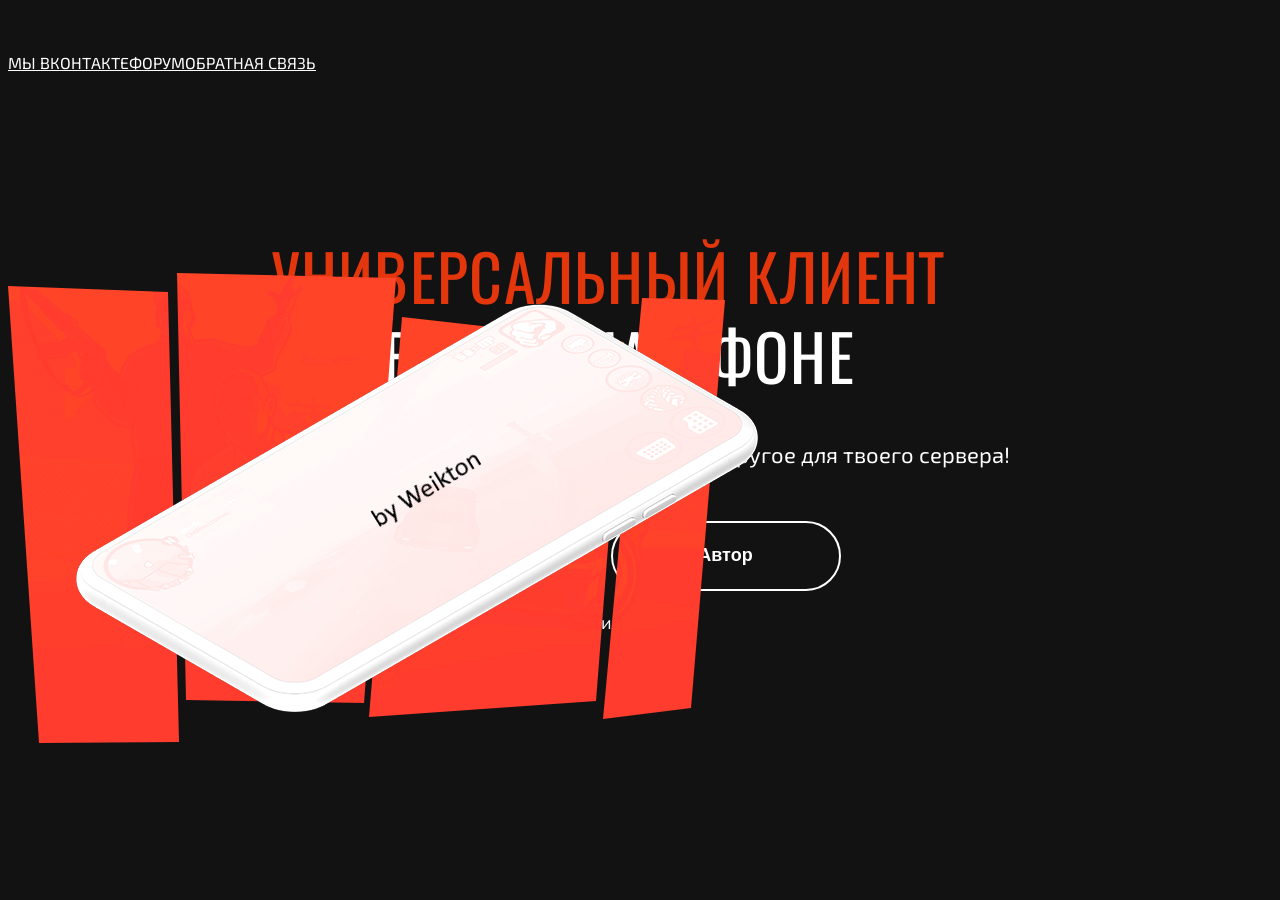
==== index.html @ 5a659f1e "Add files via upload" ====
<html><head><link href="public/stylesheets/bootstrap-reboot.min.css" rel="stylesheet"><link href="public/stylesheets/bootstrap-grid.min.css" rel="stylesheet"><link href="https://fonts.googleapis.com/css?family=Exo+2:400,500,600,700|Oswald" rel="stylesheet"><link href="public/stylesheets/style.css" rel="stylesheet"><script src="public/javascripts/jquery-3.3.1.slim.min.js"></script><script src="public/javascripts/script.js"></script><meta charset="utf-8"><meta content="width=device-width, initial-scale=1, shrink-to-fit=no" name="viewport"></head><body><div class="header"><div class="navbar-light navbar-expand-lg2"><div class="container"><span class="d-none d-md-flex"><a href="https://vk.com/blackbonus.online">Мы ВКонтакте</a><a href="https://forum.blackbonus.online/">Форум</a></span><span class="buttonSpan"><a href="https://t.me/weikton_official">Обратная связь</a></span></div></div></div></div><div class="container page pageIndex"><div class="row"><div class="col-12 col-lg-7 content"><div><h1>УНИВЕРСАЛЬНЫЙ КЛИЕНТ<br><span>на твоем смартфоне</span></h1><p>Стабильный fps, уникальный худ, и многое другое для твоего сервера!</p></div><div class="d-flex flex-column d-lg-block"><a class="order-1 order-lg-1" href="source/univv.apk"><button class="orange">Скачать</button></a><a class="order-3 order-lg-2" href="https://www.youtube.com/channel/UCTt28clFxOZM3syC6Z2pU8Q"><button class="bordered">Автор</button></a><div class="order-2 order-lg-3 info">Поддержка 11 андроид и других присутствует</div></div></div><div class="col-12 col-lg-5 imagePage"><div class="content"><img class="bg" src="public/images/index-img.png"><img class="phone" src="public/images/index-phone.png"><div class="cntrl"></div></div></div></div></div><!-- <footer><div class="container text-center terms"><a href="/" target="_blank">Пользовательское соглашение</a></div><div class="container text-center copyright"><a href="//phpmc.ru" target="_blank">PHPMC</a></div></footer> --></body></html>
---- public/stylesheets/style.css ----
@charset "UTF-8";
/* Color palette */
/* Text styles */
h1 {
  font-family: Oswald;
  font-size: 6.4rem;
  line-height: 1.25;
  letter-spacing: 1.3px;
  text-align: left;
  color: #e4360d;
  text-transform: uppercase; }

h2 {
  font-size: 5.6rem;
  line-height: 1.25;
  text-align: left;
  color: #2f2f30; }

h3 {
  font-family: Oswald;
  font-size: 4.6rem;
  line-height: 1.05;
  letter-spacing: 0.9px;
  color: #2f2f30;
  font-weight: normal; }

h4 {
  font-size: 1.8rem;
  letter-spacing: 0.18rem;
  font-weight: normal; }

label {
  font-size: 1.6rem;
  line-height: 1.13;
  text-align: left;
  color: #ffffff; }

input {
  font-size: 1.6rem;
  line-height: 1.13;
  text-align: left;
  color: #2f2f30; }

/* Стандартные стили для элементов */
html {
  font-size: 10px; }
  @media (max-width: 992px) {
    html {
      font-size: 8.5px; } }
  @media (max-width: 768px) {
    html {
      font-size: 7.7px; } }

html, body {
  overflow-x: hidden; }

body {
  background: #121212;
  #background-image: url("../images/bg.jpg");
  #background-size: cover;
  #background-repeat: no-repeat;
  font-family: 'Exo 2', sans-serif;
  font-weight: 400;
  font-size: 1.6rem;
  color: #2f2f30; }

a {
  position: relative;
  font-size: 1.6rem;
  line-height: 1.83;
  text-align: right;
  color: #ffffff;
  opacity: 1;
  text-transform: uppercase;
  transition: all 0.25s; }
  a:hover {
    color: #ffffff;
    text-decoration: none; }
  a.link {
    color: #f18732;
    border-bottom: 1px solid rgba(241, 135, 50, 0.5); }
    a.link:hover {
      border-bottom: 1px solid rgba(241, 135, 50, 0.75); }

button, .pageForm .servers span {
  font-size: 1.8rem;
  font-weight: bold;
  line-height: 1.83;
  text-align: left;
  color: #ffffff;
  position: relative;
  top: 0px;
  border: none;
  border-radius: 35px;
  box-shadow: 0 10px 30px 0 rgba(47, 47, 48, 0.1);
  background-color: #ffffff;
  width: 230px;
  height: 70px;
  text-align: center;
  cursor: pointer;
  transition: all 0.25s;
  max-width: 100%; }
  button:hover, .pageForm .servers span:hover {
    color: #e4360d;
    box-shadow: 0 10px 30px 0 rgba(47, 47, 48, 0.15); }
  button:hover, .pageForm .servers span:hover, button:focus, .pageForm .servers span:focus {
    outline: none; }
  button.bordered, .pageForm .servers span.bordered {
    border: 2px solid #ffffff;
    background-color: transparent;
    box-shadow: none; }
    button.bordered:hover, .pageForm .servers span.bordered:hover {
      top: -5px; }
  button.blue, .pageForm .servers span.blue {
    box-shadow: 0 10px 30px 0 rgba(96, 146, 201, 0.35);
    background-color: #6092c9;
    color: #ffffff; }
  button.orange, .pageForm .servers span.orange, .pageForm .servers input:checked + button, .pageForm .servers input:checked + span {
    border: none;
    background-image: linear-gradient(180deg, #e4360d 0%, #721b07 100%);
    color: #ffffff; }
    button.orange:hover, .pageForm .servers span.orange:hover, .pageForm .servers input:checked + button:hover, .pageForm .servers input:checked + span:hover {
      background-image: linear-gradient(180deg, #721b07 0%, #e4360d 100%); }
  @media (max-width: 992px) {
    button, .pageForm .servers span, button.bg, .pageForm .servers span.bg {
      width: 100%;
      height: 50px; } }

label {
  display: block;
  margin-bottom: 20px;
  width: 100%; }
  @media (max-width: 992px) {
    label {
      font-size: 16px; } }

input, select {
  display: block;
  padding-left: 20px;
  width: 100%;
  max-width: 100%;
  margin-top: 10px;
  line-height: 50px;
  height: 50px;
  border-radius: 5px;
  background-color: #ffffff;
  border: 1px solid #1d1010;
  outline: none; }

select {
  -webkit-appearance: none;
     -moz-appearance: none;
          appearance: none;
  background-image: url("../images/select.svg");
  background-repeat: no-repeat;
  background-position: 94% center; }

h1.black {
  color: #ffffff;
  font-weight: bold;
  text-transform: uppercase; }

@media (max-width: 992px) {
  h1 {
    font-weight: bold; }
    h1 span {
      font-weight: normal; } }

h1 span {
  color: #ffffff; }

@media (max-width: 1200px) {
  h1 {
    font-size: 5rem; } }

@media (max-width: 992px) {
  h1, h2 {
    font-size: 27px;
    text-align: center;
    letter-spacing: 0.5px; } }

.col-5-10 {
  flex: 0 0 50%;
  max-width: 50%; }

.col-4-10 {
  flex: 0 0 40%;
  max-width: 40%; }

@media (min-width: 768px) {
  .col-md-5-10 {
    flex: 0 0 50%;
    max-width: 50%; }
  .col-md-5-10 {
    flex: 0 0 50%;
    max-width: 50%; } }

@media (min-width: 992px) {
  .col-lg-3-10 {
    flex: 0 0 30%;
    max-width: 30%; }
  .col-lg-8-4 {
    flex: 0 0 50%;
    max-width: 50%; } }

/* Стили блоков */
.header {
  margin-top: 4rem;
  height: 144px; }
  @media (max-width: 992px) {
    .header {
      height: 100px;
      margin-top: 20px; } }
  .header .logo {
    position: relative;
    top: 0px;
    opacity: 1;
    text-align: center; }
    @media (max-width: 992px) {
      .header .logo {
        width: 100%; } }
    .header .logo img {
      max-width: 100%; }
      @media (max-width: 992px) {
        .header .logo img {
          max-height: 50px; } }
    .header .logo:hover {
      top: -5px; }
  .header .menu {
    white-space: nowrap; }
    .header .menu a:not(.logo):not(.btnA)::before {
      content: '';
      position: absolute;
      left: -4%;
      top: 1.5ex;
      height: 1ex;
      width: 0%;
      opacity: 0.3;
      background-color: #e4360d;
      transition: all 0.25s; }
    .header .menu a:not(.logo):not(.btnA):hover {
      color: #e4360d; }
      .header .menu a:not(.logo):not(.btnA):hover::before {
        width: 108%; }
    .header .menu a:not(:last-child):not(.logo) {
      margin-right: 50px; }
    .header .menu .buttonSpan {
      display: flex;
      align-items: center; }
      @media (max-width: 768px) {
        .header .menu .buttonSpan {
          position: absolute;
          right: 15px; }
          .header .menu .buttonSpan a:not(.btnA) {
            display: none; } }
      .header .menu .buttonSpan .btnA button img, .header .menu .buttonSpan .btnA .pageForm .servers span img, .pageForm .servers .header .menu .buttonSpan .btnA span img {
        width: 20px;
        height: 20px; }
      .header .menu .buttonSpan button, .header .menu .buttonSpan .pageForm .servers span, .pageForm .servers .header .menu .buttonSpan span {
        display: inline-flex;
        justify-content: center;
        align-items: center;
        width: 18rem;
        font-weight: normal; }
        .header .menu .buttonSpan button img, .header .menu .buttonSpan .pageForm .servers span img, .pageForm .servers .header .menu .buttonSpan span img {
          margin-right: 0.6rem; }
        @media (max-width: 992px) {
          .header .menu .buttonSpan button, .header .menu .buttonSpan .pageForm .servers span, .pageForm .servers .header .menu .buttonSpan span {
            width: 50px;
            height: 50px; }
            .header .menu .buttonSpan button img, .header .menu .buttonSpan .pageForm .servers span img, .pageForm .servers .header .menu .buttonSpan span img {
              margin: 0; }
            .header .menu .buttonSpan button span, .header .menu .buttonSpan .pageForm .servers span span, .pageForm .servers .header .menu .buttonSpan span span {
              display: none; } }

footer .copyright {
  font-size: 1.6rem;
  line-height: 2.06;
  text-align: right;
  color: #ffffff;
  line-height: 85px;
  text-align: center; }
  @media (max-width: 992px) {
    footer .copyright {
      line-height: 40px; } }
  footer .copyright a {
    font-size: 1.6rem;
    font-weight: 600;
    line-height: 2.06;
    text-align: right;
    color: #e4360d;
    border-bottom: 1px solid;
    transition: all 0.25s; }
    footer .copyright a:hover {
      border-bottom-width: 2px; }

footer .terms {
  font-size: 1.6rem;
  line-height: 2.06;
  text-align: right;
  color: #2f2f30;
  line-height: 85px;
  text-align: center; }
@media (max-width: 992px) {
  footer .terms {
    line-height: 40px; } }
footer .terms a {
  font-size: 1.6rem;
  font-weight: 600;
  line-height: 0.01;
  text-align: right;
  color: #ffffff;
  border-bottom: 1px solid;
  transition: all 0.25s; }
footer .terms a:hover {
  border-bottom-width: 2px; }

.page {
  display: flex;
  flex-direction: column;
  justify-content: center;
  min-height: 84%;
  min-height: calc(100vh - 269px);
  position: relative; }
  @media (max-width: 992px) {
    .page {
      min-height: 95%;
      min-height: calc(100vh - 140px); } }
  .page .content button.orange, .page .content .pageForm .servers span.orange, .pageForm .servers .page .content span.orange, .page .content .pageForm .servers input:checked + button, .pageForm .servers .page .content input:checked + button, .page .content .pageForm .servers input:checked + span, .pageForm .servers .page .content input:checked + span {
    margin-right: 30px; }
  @media (max-width: 992px) {
    .page .content {
      height: 100%;
      display: flex;
      flex-direction: column;
      justify-content: space-between; } }
  .page > .row {
    align-items: center; }
    @media (max-width: 992px) {
      .page > .row {
        align-items: flex-start; } }
    @media (max-width: 576px) {
      .page > .row {
        width: 100%;
        width: calc(100% + 30px); } }
  @media (max-width: 992px) {
    .page .imagePage {
      position: absolute;
      bottom: 200px;
      height: 40%;
      text-align: center; } }
  .page .imagePage .content {
    position: absolute;
    top: 50%;
    left: 0;
    text-align: center;
    -webkit-transform: translate(0, -50%);
            transform: translate(0, -50%); }
    @media (max-width: 1200px) {
      .page .imagePage .content {
        width: 42vw; } }
    @media (max-width: 992px) {
      .page .imagePage .content {
        display: inline-block;
        width: auto;
        position: static;
        -webkit-transform: none;
                transform: none;
        margin: 0 auto;
        align-items: center; } }
    .page .imagePage .content > .bg {
      /* position: absolute;
         left: -10%;
         bottom: 0;
         z-index: -1;*/
      -webkit-animation: opacity 1.5s;
              animation: opacity 1.5s; }
      @media (max-width: 1200px) {
        .page .imagePage .content > .bg {
          max-width: 100%; } }
      @media (max-width: 992px) {
        .page .imagePage .content > .bg {
          max-height: 100%; } }
    .page .imagePage .content .phone {
      position: absolute;
      top: 50%;
      left: 50%;
      -webkit-transform: translate(-50%, -50%);
              transform: translate(-50%, -50%);
      margin-left: 50px;
      -webkit-animation: opacity-bottom 1.5s;
              animation: opacity-bottom 1.5s; }
      @media (max-width: 1200px) {
        .page .imagePage .content .phone {
          max-height: 80%;
          max-width: 80%;
          margin: 0; } }
      @media (max-width: 992px) {
        .page .imagePage .content .phone {
          max-width: 300px; } }
      @media (max-width: 768px) {
        .page .imagePage .content .phone {
          max-width: 86%; } }
    .page .imagePage .content .cntrl {
      position: absolute;
      top: 50%;
      left: 50%;
      -webkit-transform: translate(-50%, -50%);
              transform: translate(-50%, -50%);
      font-size: 19px;
      font-weight: 500;
      text-align: center;
      color: #e4360d;
      -webkit-animation: opacity-bottom 1.5s;
              animation: opacity-bottom 1.5s; }
      @media (max-width: 1200px) {
        .page .imagePage .content .cntrl {
          font-size: 15px;
          margin-top: -1rem; } }
      @media (max-width: 992px) {
        .page .imagePage .content .cntrl {
          font-size: 10px;
          margin-top: 0; } }
      .page .imagePage .content .cntrl button, .page .imagePage .content .cntrl .pageForm .servers span, .pageForm .servers .page .imagePage .content .cntrl span {
        width: 100px;
        height: 100px;
        border-radius: 50%;
        box-shadow: 0px 10px 30px 0 rgba(241, 135, 50, 0.35);
        margin: 0;
        margin-bottom: 2rem;
        transition: all 0.25s; }
        @media (max-width: 1200px) {
          .page .imagePage .content .cntrl button, .page .imagePage .content .cntrl .pageForm .servers span, .pageForm .servers .page .imagePage .content .cntrl span {
            width: 60px;
            height: 60px;
            margin-bottom: 1rem; } }
        @media (max-width: 992px) {
          .page .imagePage .content .cntrl button, .page .imagePage .content .cntrl .pageForm .servers span, .pageForm .servers .page .imagePage .content .cntrl span {
            width: 50px;
            height: 50px;
            margin-bottom: 1rem; }
            .page .imagePage .content .cntrl button img, .page .imagePage .content .cntrl .pageForm .servers span img, .pageForm .servers .page .imagePage .content .cntrl span img {
              width: 11px; } }
        .page .imagePage .content .cntrl button:hover, .page .imagePage .content .cntrl .pageForm .servers span:hover, .pageForm .servers .page .imagePage .content .cntrl span:hover {
          box-shadow: 0px 5px 30px 0 rgba(241, 135, 50, 0.9); }
  .page.pageIndex {
    min-height: 460px;
    min-height: calc(100vh - 269px);
    flex-direction: row; }
    @media (max-width: 768px) {
      .page.pageIndex {
        min-height: 560px; } }
    .page.pageIndex h1 {
      font-weight: normal; }
    .page.pageIndex a {
      opacity: 1; }
    .page.pageIndex p {
      font-size: 2.2rem;
      line-height: 1.5;
      text-align: left;
      color: #ffffff;
      margin-top: 3rem;
      margin-bottom: 5rem; }
      @media (max-width: 992px) {
        .page.pageIndex p {
          font-size: 12px;
          text-align: center;
          margin: 10px 0 0; } }
    .page.pageIndex .info {
      padding-left: 30px;
      margin-top: 15px;
      font-size: 1.8rem;
      line-height: 1.83;
      text-align: left;
      color: #ffffff; }
      @media (max-width: 992px) {
        .page.pageIndex .info {
          display: block;
          text-align: center;
          padding: 0;
          margin: 5px 0 15px; } }
    @media (min-width: 1200px) {
      .page.pageIndex button.orange, .page.pageIndex .pageForm .servers span.orange, .pageForm .servers .page.pageIndex span.orange, .page.pageIndex .pageForm .servers input:checked + button, .pageForm .servers .page.pageIndex input:checked + button, .page.pageIndex .pageForm .servers input:checked + span, .pageForm .servers .page.pageIndex input:checked + span {
        width: 31rem; } }
    @media (max-width: 992px) {
      .page.pageIndex {
        padding-bottom: 35px; } }
  @media (max-width: 992px) {
    .page.pageDonate .imagePage {
      bottom: 0;
      height: 35%; } }
  .page.pageDonate h1 {
    margin-bottom: 3rem; }
  .page.pageDonate form button, .page.pageDonate form .pageForm .servers span, .pageForm .servers .page.pageDonate form span {
    margin-top: 10px;
    width: 100%; }

.pageForm h3 {
  margin: 0 -10rem;
  margin-bottom: 3rem;
  text-align: center;
  white-space: nowrap; }
  @media (max-width: 576px) {
    .pageForm h3 {
      margin: 0;
      margin-bottom: 3rem;
      white-space: normal; } }

.pageForm form {
  width: 100%; }

.pageForm .servers {
  display: grid;
  grid-template-columns: 1fr 1fr;
  grid-gap: 1rem 1rem;
  position: relative;
  margin-bottom: 2rem; }
  .pageForm .servers label {
    margin: 0; }
  .pageForm .servers input {
    position: absolute;
    z-index: -9;
    opacity: 0;
    left: 50%;
    width: 1px; }
  .pageForm .servers span {
    display: inline-block;
    padding: 1.6rem;
    line-height: 1;
    height: auto;
    line-height: 1;
    width: 100%;
    font-weight: normal; }
  .pageForm .servers input:checked + button, .pageForm .servers input:checked + span {
    width: 100%; }

.pageForm .actions {
  display: flex;
  align-items: center; }
  .pageForm .actions button, .pageForm .actions .servers span, .pageForm .servers .actions span {
    width: 100%;
    margin-right: 2rem; }
  .pageForm .actions a {
    flex-shrink: 0;
    text-transform: none;
    line-height: 1; }
  .pageForm .actions.column {
    flex-direction: column; }
    .pageForm .actions.column button, .pageForm .actions.column .servers span, .pageForm .servers .actions.column span {
      margin: 0 0 2rem; }

.pageEmailSend {
  text-align: center; }
  .pageEmailSend img {
    margin-bottom: 1rem; }
  .pageEmailSend h3 {
    margin-bottom: 2rem; }
  .pageEmailSend p {
    font-size: 1.8rem;
    line-height: 1.5;
    color: rgba(47, 47, 48, 0.6); }

.lkHeaderBlockHead {
  font-size: 1.6rem;
  letter-spacing: 0.32rem;
  color: rgba(47, 47, 48, 0.6);
  text-align: center;
  margin-bottom: 1.6rem;
  text-transform: uppercase; }
  @media (max-width: 576px) {
    .lkHeaderBlockHead {
      margin-bottom: 5px;
      order: -2; } }

.lkHeaderBlockHeadMobile {
  display: none; }
  @media (max-width: 576px) {
    .lkHeaderBlockHeadMobile {
      display: block;
      letter-spacing: 0.5px;
      color: #2f2f30;
      margin-bottom: 10px;
      order: -2; } }

.lkHeaderBlock {
  width: 100%;
  height: 8rem;
  display: flex;
  align-items: center;
  justify-content: center;
  border-radius: 10px;
  box-shadow: 0 10px 30px 0 rgba(47, 47, 48, 0.1);
  background-color: #ffffff;
  margin-bottom: 4rem;
  white-space: nowrap; }
  .lkHeaderBlock a {
    display: flex;
    align-items: center;
    padding: 0 4rem;
    height: 4rem;
    font-size: 1.8rem;
    letter-spacing: 0.09rem; }
    .lkHeaderBlock a:not(:last-child) {
      border-right: 1px solid rgba(47, 47, 48, 0.1); }
    .lkHeaderBlock a.active, .lkHeaderBlock a:hover {
      color: #e4360d; }
  .lkHeaderBlock .open {
    display: none;
    width: 100%;
    justify-content: space-between;
    font-weight: 500;
    font-size: 16px;
    color: #e4360d; }
    .lkHeaderBlock .open img {
      transition: all 0.25s;
      width: 12px; }
  .lkHeaderBlock.opened .open img {
    -webkit-transform: rotate(180deg);
            transform: rotate(180deg); }
  @media (max-width: 768px) {
    .lkHeaderBlock a {
      padding: 0 2rem; } }
  @media (max-width: 576px) {
    .lkHeaderBlock {
      flex-direction: column;
      padding: 13px 5px;
      background: none;
      box-shadow: none;
      border-top: 1px solid rgba(47, 47, 48, 0.1);
      border-bottom: 1px solid rgba(47, 47, 48, 0.1);
      border-radius: 0;
      height: auto;
      align-items: flex-start; }
      .lkHeaderBlock .open {
        display: flex; }
      .lkHeaderBlock > a {
        display: block;
        text-align: left;
        font-weight: 500;
        width: 100%;
        max-height: 0;
        margin: 0;
        padding: 0;
        padding-left: 10px;
        text-transform: capitalize;
        border-right: none !important;
        position: relative;
        line-height: 24px;
        opacity: 0;
        overflow: hidden; }
        .lkHeaderBlock > a::after {
          content: '';
          position: absolute;
          right: 0;
          top: 12px;
          display: block;
          width: 12px;
          height: 6px;
          background-image: url("../img/menuLK.svg.html");
          background-size: 100% 100%;
          -webkit-transform: rotate(-90deg);
                  transform: rotate(-90deg);
          -webkit-transform-origin: top center;
                  transform-origin: top center; }
        .lkHeaderBlock > a.active::after {
          height: 12px;
          background-image: url("../img/menuLKactive.svg.html");
          -webkit-transform: none;
                  transform: none;
          top: 6px; }
      .lkHeaderBlock.opened .open {
        margin-bottom: 7px; }
      .lkHeaderBlock.opened a {
        max-height: 24px;
        margin: 9px 0;
        opacity: 1; } }

.blockLk {
  border-radius: 10px;
  box-shadow: 0 10px 60px 0 rgba(47, 47, 48, 0.1);
  background-color: #ffffff;
  padding: 4rem 9.5rem; }
  @media (max-width: 768px) {
    .blockLk {
      padding: 2rem; } }

.pagePersonal {
  flex-direction: column; }
  .pagePersonal .topBlock {
    display: flex;
    justify-content: space-between;
    padding: 0 0 2rem; }
    @media (max-width: 576px) {
      .pagePersonal .topBlock {
        order: -1; } }
    .pagePersonal .topBlock .experience {
      display: flex;
      align-items: center;
      margin-bottom: 2rem; }
    .pagePersonal .topBlock .val {
      background-color: #F4F4F4;
      border-radius: 50%;
      width: 8rem;
      height: 8rem;
      position: relative;
      display: flex;
      align-items: center;
      justify-content: center;
      margin-right: 2.5rem;
      box-shadow: 0px 5px 15px rgba(241, 135, 50, 0.35); }
      .pagePersonal .topBlock .val .img {
        position: absolute;
        z-index: 4;
        left: 0;
        top: 0;
        width: 100%;
        height: 100%; }
        .pagePersonal .topBlock .val .img svg {
          -webkit-transform: scale(-1, 1) rotate(-90deg);
                  transform: scale(-1, 1) rotate(-90deg);
          width: 100%;
          height: 100%; }
      .pagePersonal .topBlock .val .v {
        position: relative;
        z-index: 5;
        width: 6rem;
        height: 6rem;
        background: #ffffff;
        border-radius: 50%;
        display: flex;
        align-items: center;
        justify-content: center;
        font-size: 2.8rem;
        color: #2f2f30; }
      @media (max-width: 576px) {
        .pagePersonal .topBlock .val {
          width: 50px;
          height: 50px; }
          .pagePersonal .topBlock .val .v {
            font-size: 18px;
            width: 40px;
            height: 40px; } }
    .pagePersonal .topBlock .info {
      font-size: 1.8rem;
      color: rgba(47, 47, 48, 0.6); }
      .pagePersonal .topBlock .info .name {
        font-size: 2.2rem;
        font-weight: bold;
        color: #2f2f30;
        margin-bottom: 1rem; }
        @media (max-width: 576px) {
          .pagePersonal .topBlock .info .name {
            margin-bottom: 2px; } }
    .pagePersonal .topBlock button, .pagePersonal .topBlock .pageForm .servers span, .pageForm .servers .pagePersonal .topBlock span {
      width: 8rem;
      height: 8rem;
      border-radius: 50%; }
  .pagePersonal .blockLk h4 {
    margin-bottom: 2rem;
    text-transform: uppercase; }
  .pagePersonal .blockLk .items {
    display: flex;
    flex-wrap: wrap;
    padding-bottom: 2.5rem;
    margin-bottom: 2.5rem; }
    .pagePersonal .blockLk .items:not(:last-child) {
      border-bottom: 1px solid rgba(47, 47, 48, 0.1); }
    .pagePersonal .blockLk .items .item {
      margin-bottom: 2rem; }
      .pagePersonal .blockLk .items .item:not(:last-child) {
        margin-right: 8rem; }
      .pagePersonal .blockLk .items .item .name {
        font-size: 1.8rem;
        font-weight: 500;
        color: rgba(47, 47, 48, 0.6); }
      .pagePersonal .blockLk .items .item .v {
        font-size: 2.8rem;
        font-weight: bold;
        line-height: 1.25; }
    @media (max-width: 768px) {
      .pagePersonal .blockLk .items {
        margin-bottom: 20px; }
        .pagePersonal .blockLk .items:last-child {
          margin-bottom: -20px; }
        .pagePersonal .blockLk .items .item {
          margin-right: 0 !important;
          width: 50%; }
          .pagePersonal .blockLk .items .item .v {
            font-size: 18px; } }

.pageTop .topInfo label {
  display: flex;
  flex-direction: column; }
  .pageTop .topInfo label select {
    margin-top: 0.6rem; }

.pageTop .topInfo .text {
  padding-left: 5rem;
  line-height: 1.46;
  color: rgba(47, 47, 48, 0.6); }
  .pageTop .topInfo .text h4 {
    margin-bottom: 1rem;
    color: #2f2f30; }
  @media (max-width: 768px) {
    .pageTop .topInfo .text {
      padding-left: 15px; } }

.pageTop .table {
  width: 100%; }
  .pageTop .table:not(.active) {
    display: none; }
  .pageTop .table th, .pageTop .table td {
    padding: 0.9rem 0; }
    .pageTop .table th:last-child, .pageTop .table td:last-child {
      text-align: right; }
    @media (max-width: 768px) {
      .pageTop .table th:first-child, .pageTop .table td:first-child {
        min-width: 50px; } }
  .pageTop .table th {
    line-height: 1.46;
    color: rgba(47, 47, 48, 0.6);
    font-weight: normal; }
    @media (max-width: 768px) {
      .pageTop .table th {
        font-size: 12px; } }
  .pageTop .table td {
    font-size: 1.8rem; }
    .pageTop .table td p {
      width: 2.2rem;
      text-align: center;
      margin: 0; }
  .pageTop .table tr:nth-child(-n+4) td {
    font-weight: 600;
    position: relative;
    z-index: 2; }
    .pageTop .table tr:nth-child(-n+4) td p {
      line-height: 2rem;
      height: 2.2rem;
      border-radius: 50%;
      color: #ffffff; }
  .pageTop .table tr.current td {
    border-bottom: 1px solid rgba(47, 47, 48, 0.1);
    padding-bottom: 2rem;
    margin-bottom: 2rem; }
    .pageTop .table tr.current td p {
      color: #2f2f30; }
  .pageTop .table tr:nth-child(2) td p {
    background: #f4af2a; }
  .pageTop .table tr:nth-child(2) td:nth-child(2) {
    color: #f4af2a; }
  .pageTop .table tr:nth-child(3) td p {
    background: #7a98bb; }
  .pageTop .table tr:nth-child(3) td:nth-child(2) {
    color: #7a98bb; }
  .pageTop .table tr:nth-child(4) td p {
    background: #db7c46; }
  .pageTop .table tr:nth-child(4) td:nth-child(2) {
    color: #db7c46; }

.pageProtect .row {
  align-items: center; }
  .pageProtect .row h4 {
    margin-bottom: 1rem; }
  .pageProtect .row p {
    margin-bottom: 2.5rem; }
  .pageProtect .row form {
    width: 35rem;
    margin-bottom: 2rem; }
  .pageProtect .row button, .pageProtect .row .pageForm .servers span, .pageForm .servers .pageProtect .row span {
    width: 35rem; }
  .pageProtect .row .img {
    text-align: center; }
  .pageProtect .row:not(:last-child) {
    margin-bottom: 8rem; }
  @media (max-width: 768px) {
    .pageProtect .row:not(:last-child) {
      margin-bottom: 30px; }
    .pageProtect .row form {
      width: 100%; }
    .pageProtect .row button, .pageProtect .row .pageForm .servers span, .pageForm .servers .pageProtect .row span {
      display: block;
      margin: 0 auto; }
    .pageProtect .row .img {
      display: none; } }

.pageRoulette {
  text-align: center; }
  .pageRoulette .balance {
    text-align: center;
    text-transform: uppercase;
    margin-bottom: 3rem;
    line-height: 1; }
  .pageRoulette .blockRoulette {
    margin: 0 -9.5rem;
    overflow: hidden;
    padding: 2.2rem 0;
    background-color: #f9f7f6;
    position: relative;
    margin-bottom: 3rem; }
    @media (max-width: 768px) {
      .pageRoulette .blockRoulette {
        margin: 0 -1.5rem;
        margin-bottom: 20px; } }
    .pageRoulette .blockRoulette .list {
      display: flex; }
    .pageRoulette .blockRoulette::before, .pageRoulette .blockRoulette::after {
      content: '';
      position: absolute;
      left: 50%;
      width: 1.69706rem;
      height: 1.69706rem;
      box-shadow: 5px 5px 15px 0 rgba(241, 135, 50, 0.4);
      background-color: #ff9037;
      background-image: linear-gradient(-45deg, #f18732, #ff9037); }
    .pageRoulette .blockRoulette::before {
      top: -0.84853rem;
      -webkit-transform: translateX(-50%) rotate(45deg);
              transform: translateX(-50%) rotate(45deg); }
    .pageRoulette .blockRoulette::after {
      bottom: -0.84853rem;
      -webkit-transform: translateX(-50%) rotate(-135deg);
              transform: translateX(-50%) rotate(-135deg); }
  .pageRoulette .actions {
    text-align: center;
    margin-bottom: 6rem; }
    .pageRoulette .actions button, .pageRoulette .actions .pageForm .servers span, .pageForm .servers .pageRoulette .actions span {
      margin: 0 1rem; }
      .pageRoulette .actions button.orange, .pageRoulette .actions .pageForm .servers span.orange, .pageForm .servers .pageRoulette .actions span.orange, .pageRoulette .actions .pageForm .servers input:checked + button, .pageForm .servers .pageRoulette .actions input:checked + button, .pageRoulette .actions .pageForm .servers input:checked + span, .pageForm .servers .pageRoulette .actions input:checked + span {
        width: 30rem; }
      @media (max-width: 768px) {
        .pageRoulette .actions button, .pageRoulette .actions .pageForm .servers span, .pageForm .servers .pageRoulette .actions span {
          margin: 0;
          width: 100% !important; }
          .pageRoulette .actions button:not(:last-child), .pageRoulette .actions .pageForm .servers span:not(:last-child), .pageForm .servers .pageRoulette .actions span:not(:last-child) {
            margin-bottom: 20px; } }
  .pageRoulette .wins {
    margin-bottom: 0.5rem; }
    .pageRoulette .wins .items {
      justify-content: center; }

.pageItems {
  text-align: center; }
  .pageItems h3 {
    font-size: 3.2rem;
    font-weight: normal;
    text-align: center;
    margin-bottom: 2rem; }
  .pageItems .items {
    display: flex;
    flex-wrap: wrap;
    margin: 0 -1.5rem; }
  .pageItems .item {
    width: 100%;
    flex-shrink: 0;
    display: flex;
    align-items: center;
    justify-content: center;
    height: 10rem;
    border-radius: 6px;
    position: relative; }
    .pageItems .item img {
      position: relative;
      z-index: 3;
      max-width: 100%;
      max-height: 100%; }
      .pageItems .item img.full {
        width: 100%;
        max-height: 100%;
        max-width: 100%;
        border-radius: 6px;
        align-self: flex-end; }
        @media (max-width: 768px) {
          .pageItems .item img.full {
            width: auto;
            height: 100%; } }
    .pageItems .item::after {
      content: '';
      position: absolute;
      z-index: 2;
      left: 50%;
      bottom: 0;
      -webkit-transform: translateX(-50%);
              transform: translateX(-50%);
      width: 7.5rem;
      height: 5.5rem;
      mix-blend-mode: normal;
      background-size: contain;
      background-position: center center;
      background-repeat: no-repeat; }
      @media (max-width: 768px) {
        .pageItems .item::after {
          height: 35px; } }
    .pageItems .item.gold {
      background-color: #f9ce63;
      background-image: radial-gradient(circle at 0 0, #ffe087 20%, #f9ce63);
      box-shadow: 0px 10px 30px rgba(249, 206, 99, 0.35); }
      .pageItems .item.gold::after {
        background-image: url("../img/gold_shadow.svg.html"); }
    .pageItems .item.purple {
      background-color: #9d63f9;
      background-image: radial-gradient(circle at 0 0, #b587ff 20%, #9d63f9);
      box-shadow: 0px 10px 30px rgba(156, 99, 249, 0.35); }
      .pageItems .item.purple::after {
        background-image: url("../img/purp_shadow.svg.html"); }
    .pageItems .item.blue {
      background-color: #637cf9;
      background-image: radial-gradient(circle at 0 0, #7f93fc 20%, #637cf9);
      box-shadow: 0px 10px 30px rgba(99, 124, 249, 0.35); }
    .pageItems .item.green {
      background-color: #5ee98d;
      background-image: radial-gradient(circle at 0 0, #86f9ac 20%, #5ee98d);
      box-shadow: 0px 10px 30px rgba(93, 233, 141, 0.35); }
      .pageItems .item.green::after {
        background-image: url("../img/green_shadow.svg.html"); }
    .pageItems .item.orange, .pageItems .pageForm .servers input:checked + button.item, .pageForm .servers .pageItems input:checked + button.item, .pageItems .pageForm .servers input:checked + span.item, .pageForm .servers .pageItems input:checked + span.item {
      background-color: #ff984e;
      background-image: radial-gradient(circle at 0 0, #ffb27a 20%, #ff984e);
      box-shadow: 0px 10px 30px rgba(184, 124, 82, 0.35); }
    .pageItems .item.lightBlue {
      background-color: #63a9f9;
      background-image: radial-gradient(circle at 0 0, #87beff 20%, #63a9f9);
      box-shadow: 0px 10px 30px rgba(99, 169, 249, 0.35); }
      .pageItems .item.lightBlue::after {
        background-image: url("../img/sky_shadow.svg.html"); }
    .pageItems .item.red {
      background-color: #f97463;
      background-image: radial-gradient(circle at 0 0, #ff9587 20%, #f97463);
      box-shadow: 0px 10px 30px rgba(249, 116, 99, 0.35); }
      .pageItems .item.red::after {
        background-image: url("../img/red_shadow.svg.html"); }
    @media (max-width: 768px) {
      .pageItems .item {
        height: 70px; }
        .pageItems .item img {
          max-width: 90%;
          max-height: 65%; } }
  .pageItems .itemBlock {
    margin: 1.3rem 1.5rem;
    width: 16rem;
    text-align: left; }
    .pageItems .itemBlock.item {
      margin: 1.3rem 1rem; }
    .pageItems .itemBlock.big {
      width: 25.5rem; }
    .pageItems .itemBlock .title {
      margin-top: 0.7rem;
      text-align: left;
      font-size: 2rem;
      font-weight: 600;
      left: 0; }
      .pageItems .itemBlock .title span:first-child {
        margin-right: 0.5rem; }
      .pageItems .itemBlock .title span {
        margin-top: 0.7rem; }
    .pageItems .itemBlock .price {
      font-size: 1.4rem;
      font-weight: normal;
      font-style: italic;
      color: rgba(47, 47, 48, 0.6);
      white-space: nowrap; }
      .pageItems .itemBlock .price span {
        color: #e4360d;
        font-weight: bold; }
    .pageItems .itemBlock button, .pageItems .itemBlock .pageForm .servers span, .pageForm .servers .pageItems .itemBlock span {
      width: 100%;
      height: 5rem;
      margin-top: 1.5rem;
      font-size: 1.6rem;
      font-weight: 600; }
      .pageItems .itemBlock button.bordered, .pageItems .itemBlock .pageForm .servers span.bordered, .pageForm .servers .pageItems .itemBlock span.bordered {
        border-width: 1px; }
    @media (max-width: 768px) {
      .pageItems .itemBlock {
        margin: 10px; }
        .pageItems .itemBlock, .pageItems .itemBlock.mobileSmall {
          width: 40%;
          width: calc(50% - 20px); }
        .pageItems .itemBlock.big:not(.mobileSmall) {
          width: 100%; }
        .pageItems .itemBlock.item {
          width: 90px;
          margin: 5px; } }
  .pageItems button.bottom, .pageItems .pageForm .servers span.bottom, .pageForm .servers .pageItems span.bottom {
    width: 30rem;
    margin-top: 2rem; }

.pageWins {
  text-align: center; }
  .pageWins .items .itemBlock {
    margin-top: 3rem; }

.pageAboutRoulette .about {
  text-align: left; }
  .pageAboutRoulette .about p {
    color: rgba(47, 47, 48, 0.6);
    line-height: 1.5;
    margin-bottom: 5rem; }
  .pageAboutRoulette .about a {
    color: #e4360d;
    text-transform: none;
    line-height: 1.5; }

.pageAboutRoulette .wins .category {
  font-size: 1.8rem;
  margin-top: 0.5rem;
  margin-bottom: -0.25rem;
  text-align: left; }
  .pageAboutRoulette .wins .category.blue {
    color: #637cf9; }
  .pageAboutRoulette .wins .category.orange, .pageAboutRoulette .wins .pageForm .servers input:checked + button.category, .pageForm .servers .pageAboutRoulette .wins input:checked + button.category, .pageAboutRoulette .wins .pageForm .servers input:checked + span.category, .pageForm .servers .pageAboutRoulette .wins input:checked + span.category {
    color: #e4360d; }

.modal {
  position: fixed;
  z-index: 99;
  top: 0;
  left: 0;
  width: 100%;
  height: 100%;
  display: flex;
  flex-direction: column;
  justify-content: center;
  align-items: center;
  background: rgba(47, 47, 48, 0.95);
  color: #ffffff;
  font-size: 1.8rem; }
  .modal:not(.active) {
    display: none; }
  .modal img {
    margin-bottom: 2rem; }
  .modal h1 {
    color: #ffffff;
    font-weight: normal;
    margin-bottom: 1rem;
    text-align: center; }
  .modal span {
    color: #e4360d; }
  .modal button, .modal .pageForm .servers span, .pageForm .servers .modal span {
    color: #ffffff;
    margin: 1rem; }
  .modal .close {
    position: absolute;
    z-index: 5;
    right: 4rem;
    top: 4rem;
    content: '';
    width: 4.8rem;
    height: 4.8rem;
    background-image: url("../img/closeModal.svg.html");
    background-size: 100% 100%;
    opacity: 0.5;
    cursor: pointer;
    transition: all 0.25s; }
    .modal .close:hover {
      opacity: 1; }
  @media (max-width: 576px) {
    .modal .actions {
      width: 200px;
      max-width: 100%;
      text-align: center; }
      .modal .actions button, .modal .actions .pageForm .servers span, .pageForm .servers .modal .actions span {
        margin: 10px 0; } }

#sidenav_mobile_toggle {
  position: absolute;
  z-index: 10;
  left: 15px;
  width: 50px;
  height: 50px;
  box-shadow: 0px 5px 15px 0 rgba(47, 47, 48, 0.1);
  background-color: #ffffff;
  border-radius: 50%;
  display: flex;
  align-items: center;
  justify-content: center; }
  #sidenav_mobile_toggle img {
    width: 18px; }

#sidenav_mobile {
  padding-top: 100px;
  position: fixed;
  top: 0%;
  left: 0;
  z-index: 99;
  width: 100%;
  height: 100%;
  transition: opacity 0.25s ease-out;
  background: rgba(228, 54, 13, 0.9);
  opacity: 1; }
  #sidenav_mobile a {
    display: block;
    font-family: Oswald;
    font-size: 27px;
    font-weight: bold;
    text-transform: uppercase;
    line-height: 1.18;
    text-align: center;
    color: #ffffff;
    margin-bottom: 35px;
    opacity: 1; }
  #sidenav_mobile #sidenav_mobile_close {
    position: absolute;
    left: 15px;
    top: 20px;
    display: flex;
    align-items: center;
    justify-content: center;
    width: 50px;
    height: 50px;
    box-shadow: 0px 5px 15px 0 rgba(47, 47, 48, 0.1);
    background-color: #ffffff;
    border-radius: 50%; }
  #sidenav_mobile:not(.active) {
    transition: opacity 0.25s ease-out, top 0s linear 0.25s;
    top: -100%;
    opacity: 0; }

@-webkit-keyframes opacity {
  from {
    opacity: 0; }
  to {
    opacity: 1; } }

@keyframes opacity {
  from {
    opacity: 0; }
  to {
    opacity: 1; } }

@-webkit-keyframes opacity-bottom {
  from {
    opacity: 0;
    -webkit-transform: translate(-50%, -45%);
            transform: translate(-50%, -45%); }
  25% {
    opacity: 0;
    -webkit-transform: translate(-50%, -45%);
            transform: translate(-50%, -45%); }
  to {
    opacity: 1; } }

@keyframes opacity-bottom {
  from {
    opacity: 0;
    -webkit-transform: translate(-50%, -45%);
            transform: translate(-50%, -45%); }
  25% {
    opacity: 0;
    -webkit-transform: translate(-50%, -45%);
            transform: translate(-50%, -45%); }
  to {
    opacity: 1; } }
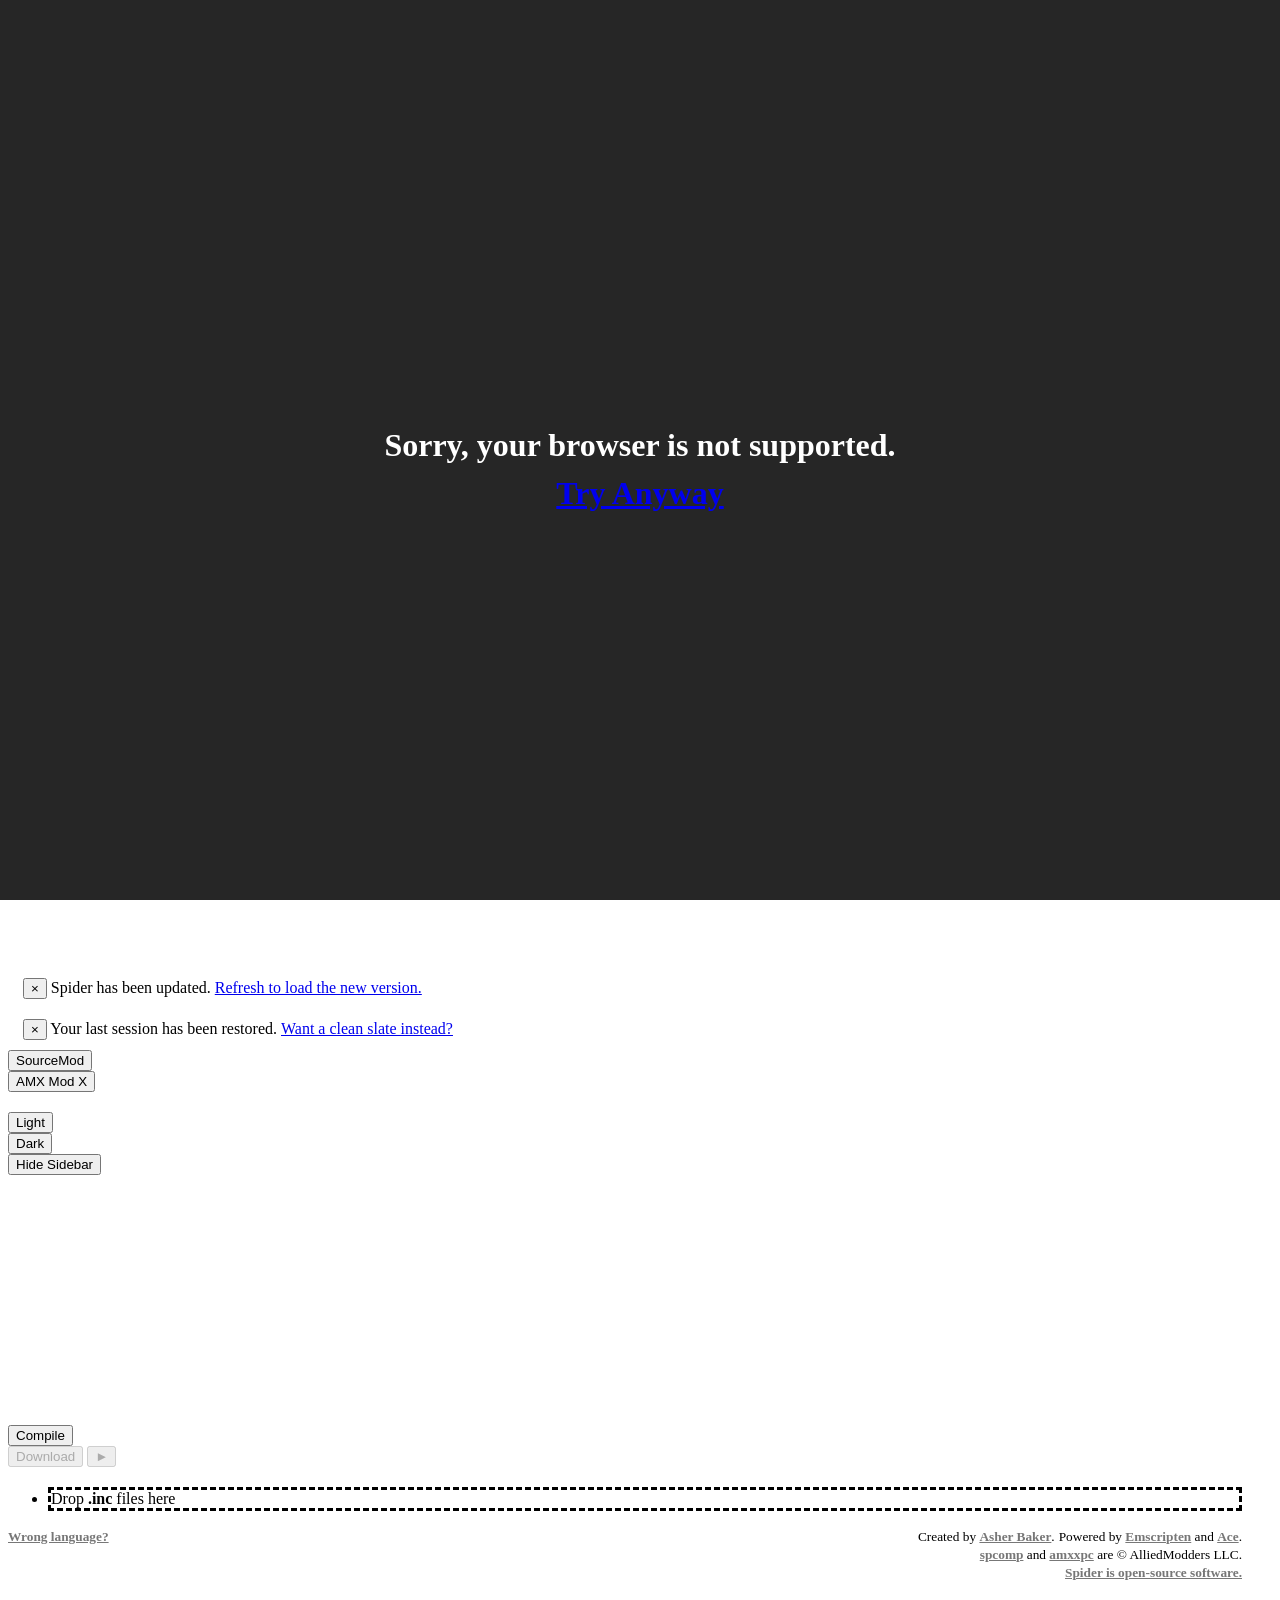
==== commit db7a6577: "Add files via upload" ====
--- a/index.html
+++ b/index.html
@@ -1 +1,116 @@
-<html><head><link href="public/stylesheets/bootstrap-reboot.min.css" rel="stylesheet"><link href="public/stylesheets/bootstrap-grid.min.css" rel="stylesheet"><link href="https://fonts.googleapis.com/css?family=Exo+2:400,500,600,700|Oswald" rel="stylesheet"><link href="public/stylesheets/style.css" rel="stylesheet"><script src="public/javascripts/jquery-3.3.1.slim.min.js"></script><script src="public/javascripts/script.js"></script><meta charset="utf-8"><meta content="width=device-width, initial-scale=1, shrink-to-fit=no" name="viewport"></head><body><div class="header"><div class="navbar-light navbar-expand-lg2"><div class="container"><span class="d-none d-md-flex"><a href="https://vk.com/blackbonus.online">Мы ВКонтакте</a><a href="https://forum.blackbonus.online/">Форум</a></span><span class="buttonSpan"><a href="https://t.me/weikton_official">Обратная связь</a></span></div></div></div></div><div class="container page pageIndex"><div class="row"><div class="col-12 col-lg-7 content"><div><h1>УНИВЕРСАЛЬНЫЙ КЛИЕНТ<br><span>на твоем смартфоне</span></h1><p>Стабильный fps, уникальный худ, и многое другое для твоего сервера!</p></div><div class="d-flex flex-column d-lg-block"><a class="order-1 order-lg-1" href="source/univv.apk"><button class="orange">Скачать</button></a><a class="order-3 order-lg-2" href="https://www.youtube.com/channel/UCTt28clFxOZM3syC6Z2pU8Q"><button class="bordered">Автор</button></a><div class="order-2 order-lg-3 info">Поддержка 11 андроид и других присутствует</div></div></div><div class="col-12 col-lg-5 imagePage"><div class="content"><img class="bg" src="public/images/index-img.png"><img class="phone" src="public/images/index-phone.png"><div class="cntrl"></div></div></div></div></div><!-- <footer><div class="container text-center terms"><a href="/" target="_blank">Пользовательское соглашение</a></div><div class="container text-center copyright"><a href="//phpmc.ru" target="_blank">PHPMC</a></div></footer> --></body></html>+<!DOCTYPE html>
+<html lang="ru" manifest="spider.appcache">
+  <head>
+    <meta charset="utf-8">
+    <meta http-equiv="X-UA-Compatible" content="IE=edge">
+    <meta name="viewport" content="width=device-width, initial-scale=1, user-scalable=no">
+    <title>Pawno Compiler</title>
+    <link rel="stylesheet" href="css/spider.css">
+  </head>
+  <body>
+    <div id="no-support-wrapper">
+      <div id="no-support">
+        <div class="trans">Sorry, your browser is not supported.</div>
+        <a href="#" class="btn btn-danger btn-lg hide">Try Anyway</a>
+      </div>
+      <script type="application/javascript">
+        (function() {
+          var container = document.getElementById('no-support-wrapper');
+
+          if (!!window.localStorage && !!window.Worker &&
+              !!window.Blob && !!window.FileReader &&
+              (('download' in document.createElement('a')) || !!navigator.msSaveBlob)) {
+            container.classList.add('hide');
+          } else {
+            var banner = container.firstChild;
+            var button = banner.lastChild;
+
+            button.classList.remove('hide');
+            button.onclick = function() {
+              container.classList.add('hide');
+            };
+
+            function resize() {
+              banner.style.marginTop = '-' + (parseInt(getComputedStyle(banner).height, 10) / 2) + 'px';
+            };
+            window.onresize = resize;
+            resize();
+          }
+        })();
+      </script>
+    </div>
+    <div class="container-fluid">
+      <div id="col-editor" class="col-sm-6 col-md-7 col-lg-8">
+        <div id="gutter"></div>
+        <pre id="input"></pre>
+      </div>
+      <div id="expando"></div>
+      <div id="col-sidebar" class="col-sm-6 col-md-5 col-lg-4">
+        <div id="update-alert" class="alert alert-success alert-dismissible hide">
+          <button type="button" class="close">&times;</button>
+          <span class="trans">Spider has been updated.</span>
+          <a class="trans alert-link" href=".">Refresh to load the new version.</a>
+        </div>
+        <div id="session-alert" class="alert alert-info alert-dismissible hide">
+          <button type="button" class="close">&times;</button>
+          <span class="trans">Your last session has been restored.</span>
+          <a class="trans alert-link" href="#">Want a clean slate instead?</a>
+        </div>
+        <div class="row">
+          <div class="col-md-12">
+            <div class="btn-group btn-group-justified">
+              <div class="btn-group">
+                <button type="button" id="compiler-spcomp" class="btn btn-default">SourceMod</button>
+              </div>
+              <div class="btn-group">
+                <button type="button" id="compiler-amxxpc" class="btn btn-default">AMX Mod X</button>
+              </div>
+            </div>
+          </div>
+        </div>
+        <div class="row">
+          <div class="col-md-7">
+            <div class="btn-group btn-group-justified">
+              <div class="btn-group">
+                <button type="button" id="theme-light" class="trans btn btn-default">Light</button>
+              </div>
+              <div class="btn-group">
+                <button type="button" id="theme-dark" class="trans btn btn-default">Dark</button>
+              </div>
+            </div>
+          </div>
+          <div class="col-md-5">
+            <button type="button" id="wide" class="trans btn btn-default btn-block">Hide Sidebar</button>
+          </div>
+        </div>
+        <pre id="output"></pre>
+        <div class="row">
+          <div class="col-xs-6">
+            <button type="button" id="compile" class="trans btn btn-primary btn-block btn-lg">Compile</button>
+          </div>
+          <div class="col-xs-6">
+            <div class="btn-group btn-block">
+              <button type="button" id="download" class="trans btn btn-default btn-lg col-xs-9" disabled>Download</button>
+              <button type="button" id="run" title="Run" class="btn btn-success btn-lg col-xs-3 dropdown-toggle" disabled>&#9658;</button>
+            </div>
+          </div>
+        </div>
+        <ul id="includes" class="list-group">
+          <li id="include-drop" class="list-group-item text-muted text-center">
+            <span class="trans">Drop</span> <strong>.inc</strong> <span class="trans">files here</span>
+          </li>
+        </ul>
+        <div id="footer">
+            <small id="lang-reset" class="text-muted hide"><a href="#">Wrong language?</a></small>
+            <small class="text-muted"><span class="trans">Created by</span> <a href="https://limetech.org/">Asher Baker</a>.</small>
+            <small class="text-muted"><span class="trans">Powered by</span> <a href="http://emscripten.org/">Emscripten</a> <span class="trans">and</span> <a href="http://ace.c9.io/">Ace</a>.</small>
+            <br>
+            <small class="text-muted"><a href="https://github.com/alliedmodders/sourcemod">spcomp</a> and <a href="https://github.com/alliedmodders/amxmodx">amxxpc</a> are &copy; AlliedModders LLC.</small>
+            <br>
+            <small class="text-muted"><a href="https://github.com/asherkin/spider">Spider is open-source software.</a></small>
+        </div>
+      </div>
+    </div>
+    <script defer src="js/spider.js"></script>
+  </body>
+</html>
--- a/css/spider.css
+++ b/css/spider.css
@@ -0,0 +1,472 @@
+html, body, .container-fluid, #col-editor, #input {
+  height: 100%;
+}
+
+#no-support-wrapper {
+  position: fixed;
+  top: 0;
+  bottom: 0;
+  left: 0;
+  right: 0;
+  background-color: rgba(0, 0, 0, 0.85);
+  z-index: 99;
+}
+
+#no-support {
+  display: block;
+  color: white;
+  text-align: center;
+  font-weight: bold;
+  font-size: 32px;
+  position: absolute;
+  top: 50%;
+  left: 0;
+  right: 0;
+  line-height: 48px;
+  padding: 0 10px 10px;
+  margin-top: -29px;
+}
+
+#col-editor {
+  padding-top: 20px;
+  padding-bottom: 20px;
+}
+
+#gutter {
+  position: fixed;
+  left: 0;
+  top: 0;
+  bottom: 0;
+  background-color: #F0F0F0;
+  display: none;
+}
+
+.error_widget_wrapper .error_widget {
+  padding-left: 42px;
+  border: none;
+  color: #fff;
+  margin: 2px 4px 4px 3px;
+  border-radius: 6px;
+}
+
+#input {
+  border: 1px solid #DCDCDC;
+  border-radius: 4px;
+  background-color: transparent;
+}
+
+#footer {
+  margin-bottom: 20px;
+  text-align: center;
+}
+
+#footer small {
+  display: inline-block;
+}
+
+#lang-reset {
+  margin-right: 1em;
+}
+
+@media (min-width: 768px) {
+  .container-fluid {
+    padding-right: 0;
+  }
+
+  #col-sidebar {
+    height: 100%;
+    padding-top: 20px;
+    padding-right: 30px;
+    overflow-y: auto;
+  }
+
+  .ace_gutter-active-line {
+    border-top-left-radius: 6px;
+    border-bottom-left-radius: 6px;
+  }
+
+  #gutter {
+    display: block;
+  }
+
+  .error_widget_wrapper .error_widget {
+    margin-left: 4px;
+    padding-left: 41px;
+  }
+
+  #input {
+    border-color: transparent;
+    border-radius: 0;
+  }
+
+  #footer {
+    text-align: right;
+  }
+
+  #lang-reset {
+    float: left;
+    margin-top: 2px;
+  }
+}
+
+.row {
+  margin-bottom: 20px;
+}
+
+.ace_gutter .ace_gutter-cell.ace_warning {
+  background-image: none;
+}
+
+.ace_gutter-cell.ace_warning:before {
+  content: '!';
+  position: absolute;
+  left: 0;
+  color: #ffa300;
+  font-size: 14px;
+  line-height: 12px;
+  font-weight: bolder;
+  padding-left: 4px;
+  padding-top: 1px;
+}
+
+.ace_gutter .ace_gutter-cell.ace_error {
+  background-image: none;
+}
+
+.ace_gutter-cell.ace_error:before {
+  content: '\00d7';
+  position: absolute;
+  left: 0;
+  color: #df3c3e;
+  font-size: 14px;
+  line-height: 12px;
+  font-weight: bolder;
+  padding-left: 4px;
+}
+
+.error_widget_arrow {
+  margin-left: 1px;
+  display: none;
+}
+
+.error_widget_wrapper .error_widget.ace_error, .error_widget_wrapper .error_widget_arrow.ace_error {
+  border-color: #df3c3e;
+}
+
+.error_widget_wrapper .error_widget.ace_warning, .error_widget_wrapper .error_widget_arrow.ace_warning {
+  border-color: #ffa300;
+}
+
+.error_widget_wrapper .error_widget.ace_error {
+  background-color: #df3c3e;
+}
+
+.error_widget_wrapper .error_widget.ace_warning {
+  background-color: #ffa300;
+}
+
+.alert {
+  padding: 10px 15px;
+}
+
+.alert-dismissible {
+  padding-right: 35px;
+}
+
+.alert-dismissible .close {
+  top: -1px;
+}
+
+a.alert-link {
+  display: inline-block;
+}
+
+#output {
+  height: 210px;
+  margin-bottom: 20px;
+  overflow: auto;
+  word-wrap: normal;
+}
+
+#includes .list-group-item .close {
+  margin-top: -1px;
+}
+
+#includes .list-group-item ol {
+  list-style: none;
+  padding: 0;
+}
+
+#includes .list-group-item ol li {
+  display: inline-block;
+}
+
+#includes .list-group-item ol li + li::before {
+  content: '/';
+  color: #777;
+  padding-left: 3px;
+  padding-right: 3px;
+}
+
+#include-drop {
+  border-bottom-style: dashed;
+  border-left-style: dashed;
+  border-right-style: dashed;
+}
+
+#include-drop:first-child {
+  border-top-style: dashed;
+}
+
+#include-drop.hover {
+  color: #31708F;
+  background-color: #D9EDF7;
+  border-bottom-color: #BCE8F1;
+  border-left-color: #BCE8F1;
+  border-right-color: #BCE8F1;
+}
+
+#include-drop.hover:first-child {
+  border-top-color: #BCE8F1;
+}
+
+small.text-muted a {
+  color: #777;
+  font-weight: bold;
+}
+
+small.text-muted a:focus, small.text-muted a:hover {
+  color: #2A6496;
+  text-decoration: none;
+}
+
+.ace-monokai .ace_gutter .ace_gutter-active-line {
+  background-color: #3D3F39;
+}
+
+.ace_invisible {
+    visibility: hidden;
+}
+
+.ace_invisible_eol {
+    visibility: hidden !important;
+}
+
+.ace-tm .ace_invisible {
+    color: #dddddd !important;
+}
+
+.ace-monokai .ace_invisible {
+    color: #52524d !important;
+}
+
+.ace_line > .ace_invisible:first-child,
+.ace_line > .ace_invisible:first-child + .ace_invisible,
+.ace_line > .ace_invisible:first-child + .ace_invisible + .ace_invisible,
+.ace_line > .ace_invisible:first-child + .ace_invisible + .ace_invisible + .ace_invisible,
+.ace_line > .ace_invisible:first-child + .ace_invisible + .ace_invisible + .ace_invisible + .ace_invisible,
+.ace_line > .ace_invisible:first-child + .ace_invisible + .ace_invisible + .ace_invisible + .ace_invisible + .ace_invisible,
+.ace_line > .ace_invisible:first-child + .ace_invisible + .ace_invisible + .ace_invisible + .ace_invisible + .ace_invisible + .ace_invisible,
+.ace_line > .ace_invisible:first-child + .ace_invisible + .ace_invisible + .ace_invisible + .ace_invisible + .ace_invisible + .ace_invisible + .ace_invisible {
+    visibility: visible;
+}
+
+.ace_line .ace_fold {
+    background: none !important;
+    border: none !important;
+    color: inherit !important;
+    position: relative;
+    visibility: hidden;
+}
+
+.ace_line .ace_fold::after {
+    content: '...';
+    visibility: visible;
+    position: absolute;
+    left: 2px;
+    bottom: 0px;
+    letter-spacing: -2px;
+    opacity: 0.5;
+}
+
+.ace_mobile-menu {
+    z-index: 5;
+    box-shadow: none;
+}
+
+.ace_mobile-menu > span > .ace_mobile-button {
+    border-right: 1px solid #dcdcdc;
+}
+
+.ace_mobile-button {
+    padding: 2px 4px;
+}
+
+.ace_mobile-button[action=openCommandPallete] {
+    display: none;
+}
+
+#wide {
+  display: none;
+}
+
+#expando {
+  display: none;
+  position: fixed;
+  right: 0;
+  top: 0;
+  bottom: 0;
+  width: 60px;
+  background-color: #F0F0F0;
+  cursor: pointer;
+}
+
+#expando::after {
+  position: absolute;
+  display: block;
+  top: 50%;
+  left: 0;
+  right: 0;
+  line-height: 0;
+  text-align: center;
+  font-size: 30px;
+  content: '\25c0\fe0e';
+  color: #777;
+}
+
+html.dark #expando {
+  background-color: #2F3129;
+}
+
+html.dark #expando::after {
+  color: #8F908A;
+}
+
+@media (min-width: 768px) {
+  #wide {
+    display: block;
+  }
+
+  html.wide #expando {
+    display: block;
+  }
+
+  html.wide #col-editor {
+    width: 100%;
+    padding-right: 60px;
+  }
+
+  html.wide #col-sidebar {
+    display: none;
+  }
+}
+
+html.dark body {
+  background-color: #272822;
+  color: #F8F8F2;
+}
+
+html.dark #gutter {
+  background-color: #2F3129;
+}
+
+html.dark #input {
+  border-color: #3D3F39;
+}
+
+@media (min-width: 768px) {
+  html.dark #input {
+    border-color: transparent;
+  }
+}
+
+html.dark pre {
+  background-color: #2F3129;
+  color: #F8F8F2;
+  border-color: #3D3F39;
+}
+
+html.dark .btn-default {
+  color: #F8F8F2;
+  background-color: #272822;
+  border-color: #3D3F39;
+}
+
+html.dark .btn-default.active, html.dark .btn-default:active, html.dark .btn-default:focus, html.dark .btn-default:hover, html.dark .open>.dropdown-toggle.btn-default {
+  color: #F8F8F2;
+  background-color: #3C3D37;
+  border-color: #4A4C45;
+}
+
+html.dark .btn-primary {
+  color: #F8F8F2;
+  background-color: #285e8e;
+  border-color: #3071a9;
+}
+
+html.dark .btn-primary.active, html.dark .btn-primary:active, html.dark .btn-primary:focus, html.dark .btn-primary:hover, html.dark .open>.dropdown-toggle.btn-primary {
+  color: #F8F8F2;
+  background-color: #357ebd;
+  border-color: #428bca;
+}
+
+html.dark .text-muted {
+  color: #8F908A;
+}
+
+html.dark small.text-muted a {
+  color: #8F908A;
+}
+
+html.dark small.text-muted a:focus, html.dark small.text-muted a:hover {
+  color: #428bca;
+}
+
+html.dark .close {
+  color: #F8F8F2;
+}
+
+html.dark .close:focus, html.dark .close:hover {
+  color: #F8F8F2;
+}
+
+html.dark .alert-info {
+  background-color: #245269;
+  border-color: #31708f;
+  color: #d9edf7;
+}
+
+html.dark .alert-info .alert-link {
+  color: #bce8f1;
+}
+
+html.dark .alert-success {
+  background-color: #2b542c;
+  border-color: #3c763d;
+  color: #dff0d8;
+}
+
+html.dark .alert-success .alert-link {
+  color: #d6e9c6;
+}
+
+html.dark .list-group-item {
+  background-color: #272822;
+  border-color: #3D3F39;
+}
+
+html.dark #include-drop.hover {
+  color: #d9edf7;
+  background-color: #245269;
+  border-bottom-color: #31708f;
+  border-left-color: #31708f;
+  border-right-color: #31708f;
+}
+
+html.dark .ace_search {
+  color: #000;
+}
+
+#include-drop.hover:first-child {
+  border-top-color: #31708f;
+}
